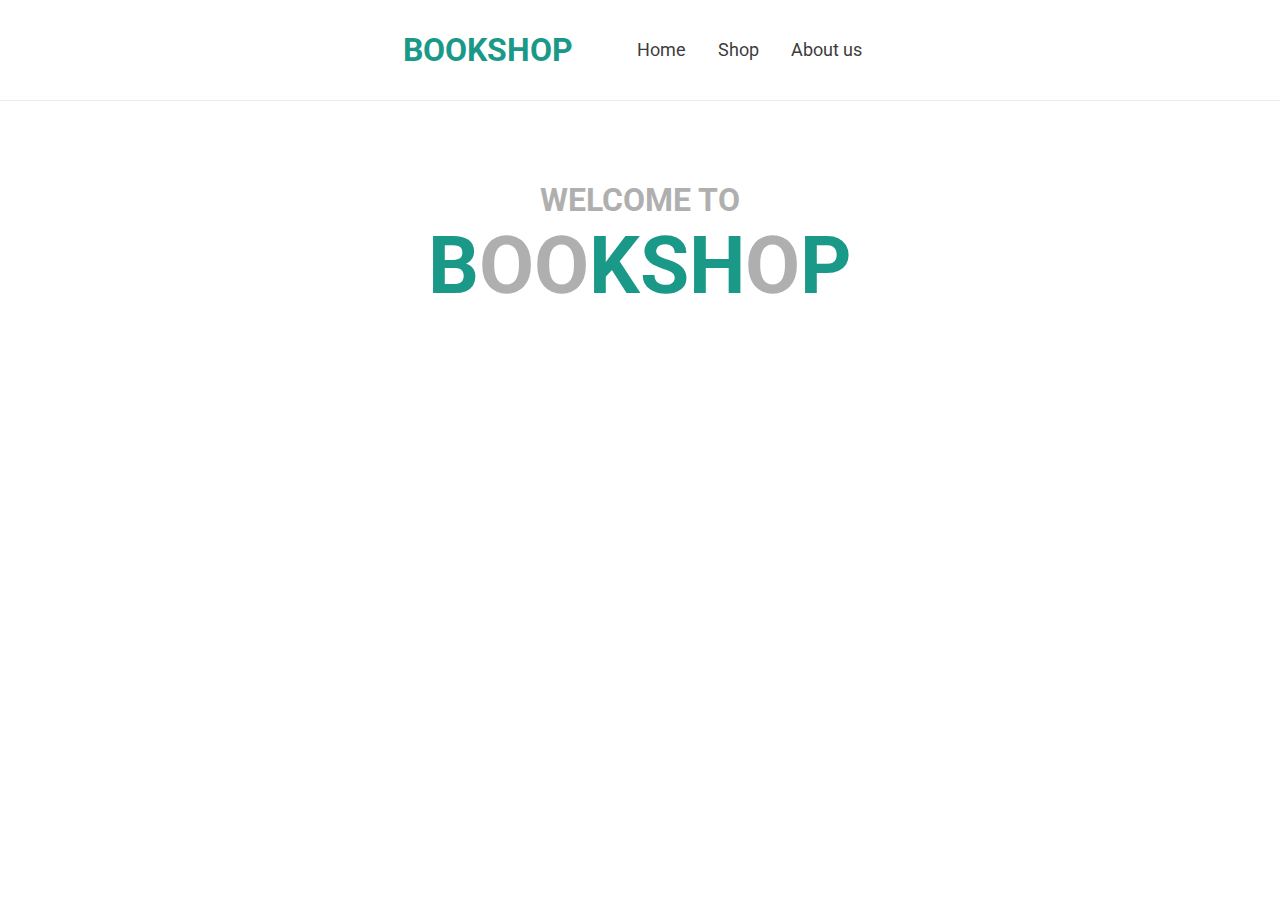
==== apps/books/index.html @ aebb48cb "axios added" ====
<html lang="en">
<head>
    <meta charset="UTF-8">
    <meta name="viewport" content="width=device-width, initial-scale=1.0">
    <title>Books</title>
    <link rel="stylesheet" href="css/main.css">
    <link href="https://fonts.googleapis.com/css2?family=Roboto&display=swap" rel="stylesheet">
</head>
<body>
    <div id="app">

    </div>
    
    <script type="module" src="js/services/utilService.js"></script>
    <script type="module" src="js/main.js"></script>
    <script src="lib/axios.js"></script>
    <script src="lib/vue.js"></script>
    <script src="lib/vue-router.js"></script>
</body>
</html>
---- apps/books/css/main.css ----
* {
    box-sizing: border-box;
    margin: 0;
    padding: 0;
    font-family: 'Roboto', sans-serif;
}

.container {
    max-width: 1200px;
}

.book-app {
    margin: 1rem auto;
}

.books-list {
    text-align: center;
}

.books-list ul {
    display: flex;
    flex-wrap: wrap;
    justify-content: center;
}

.books-list ul li {
    list-style: none;
}

.book-preview {
    border: 1px solid rgb(225, 225, 225);
    border-radius: 5px;
    margin: 1rem;
    padding: 5px;
    cursor: pointer;
    display: flex;
    flex-direction: column;
    justify-content: space-between;
    align-items: center;
    text-align: center;
}

.book-preview img {
    width: 200px;
    height: 200px;
    object-fit: cover;
    padding: 1rem;
}

.book-details {
    display: flex;
    flex-direction: column;
    justify-content: center;
    align-items: center;
    max-width: 500px;
    text-align: center;
    margin: auto;
}

.book-details>* {
    padding: 10px;
}

.sale {
    color: green;
}

.expensive {
    color: red;
}

.book-filter {
    text-align: center;
    display: flex;
    align-items: center;
    justify-content: center;
    background-color: rgb(240, 240, 240);
}

.book-filter>* {
    margin: 1rem;
}

.about-page {
    max-width: 1200px;
    text-align: center;
    margin: auto;
}

.about-page>* {
    padding: 1rem;
    margin: 1rem;
}

/*  */

.app-header {
    border-bottom: 1px solid rgb(235, 235, 235);
    display:flex;
    align-items: center;
}

.app-header h1 {
    color: rgb(27, 153, 136)
}

.nav-container {
    display: flex;
    max-width: 1200px;
    margin: auto;
    align-items: center;

}

.nav-container nav {
    display: Flex;
    
    align-items: center;
    margin-left: 3rem;
    height: 100px;
}

.nav-container nav a {
    padding: 1rem;
    color: rgb(60, 60, 60);
    font-size: 1.1rem;
    text-decoration: none;
    transition: 0.3s;
}

.nav-container nav a:hover {
    color: rgb(27, 153, 136);
}

.home-page {
    max-width: 1200px;
    display: flex;
    justify-content: center;
    align-items: center;
    margin: 5rem auto;
    flex-direction: column;
}

.home-page h1 .char {
    color: rgb(27, 153, 136);
    font-size: 5rem;
    ;
}

.intro {
    text-align: center;
}

.intro h1 {
    font-size: 2rem;
    color: rgb(175, 175, 175);
}

.letter {
    color: rgb(175, 175, 175);
    ;
}

.user-review {
    border: 1px solid gray;
    list-style: none;
    margin: 1rem;
}

.user-review>* {
    display: flex;
    flex-direction: column;
    align-items: flex-start;
    margin: 1rem;
}

.google-search{
    display: flex;
    justify-content: center;
    flex-direction: column;
    margin:auto;
    align-items: center;
}
.google-search li{
    display:Flex;
    justify-content: space-between;
    width:700px;
    margin:10px;
    
}
.book-add{
    text-align:center;
    margin:2rem;
}
.book-add input{
    outline: none;
}
.user-msg{
    position: absolute;
    top:20;
    right:20;
    width:250px;
    display:flex;
    justify-content: center;
    padding:1rem;
    background-color: rgb(226, 226, 226);
    color:rgb(43, 192, 13);
}
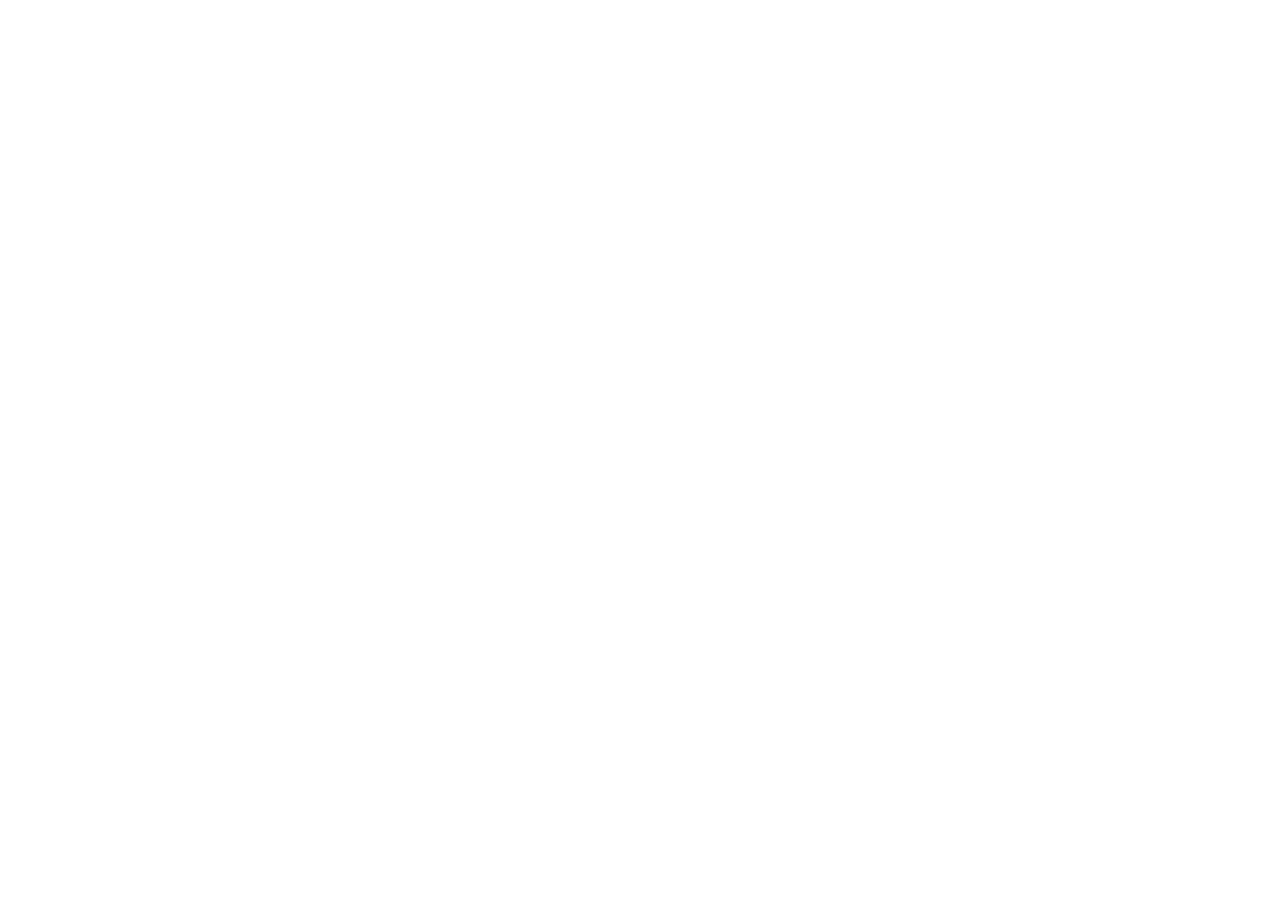
==== commit 5d7c80e3: "books app added" ====
--- a/apps/books/index.html
+++ b/apps/books/index.html
@@ -1,4 +1,4 @@
-<html lang="en">
+<!-- <html lang="en">
 <head>
     <meta charset="UTF-8">
     <meta name="viewport" content="width=device-width, initial-scale=1.0">
@@ -17,4 +17,4 @@
     <script src="lib/vue.js"></script>
     <script src="lib/vue-router.js"></script>
 </body>
-</html>
+</html> -->
--- a/apps/books/css/main.css
+++ b/apps/books/css/main.css
@@ -45,6 +45,27 @@
     height: 200px;
     object-fit: cover;
     padding: 1rem;
+    border-radius: 20px;
+}
+
+.book-preview h4{
+    color:rgb(107, 107, 107);
+}
+
+.book-preview a{
+    color:rgb(95, 95, 95);
+    text-decoration: none;
+    outline: none;
+    border:1px solid rgb(118, 118, 118);
+    border-radius: 5px;
+    padding:3px 20px 3px 20px;
+    margin:1rem;
+    transition: 0.3s;
+}
+.book-preview a:hover{
+    background-color: rgb(201, 201, 201);
+    border:1px solid  rgb(201, 201, 201);
+    color:white;
 }
 
 .book-details {
@@ -75,6 +96,14 @@
     align-items: center;
     justify-content: center;
     background-color: rgb(240, 240, 240);
+    border-radius: 5px;
+    color:gray;
+}
+.book-filter input{
+    border:1px solid rgb(196, 196, 196);
+    border-radius: 5px;
+    outline: none;
+    padding:3px;
 }
 
 .book-filter>* {
@@ -205,4 +234,94 @@
     padding:1rem;
     background-color: rgb(226, 226, 226);
     color:rgb(43, 192, 13);
+}
+
+.book-add input{
+    border:none;
+    border-bottom:1px solid rgb(194, 194, 194);
+    font-size:1rem;
+    width:300px;
+}
+.book-add button{
+    border:none;
+    height:25px;
+    width:100px;
+    border-radius:5px;
+    cursor: pointer;
+    margin-left:1rem;
+    transition: 0.3s;
+    background-color: rgb(177, 177, 177);
+    outline:none;
+}
+.book-add button:hoveR{
+    background-color: gray;
+}
+.book-add .addbook{
+    width:50px;
+    color:rgb(87, 87, 87);
+    background-color: white;;
+}
+.book-add .addbook:hover{
+    background-color: #fff;
+    color:rgb(186, 186, 186);
+}
+.google-search  li{
+    border-bottom:1px solid rgb(218, 218, 218);
+    font-size:12px;
+    width:420px
+}
+.google-search{
+    display:flex;
+    align-items: center;
+    justify-content: center;
+}
+
+.book-details button{
+    border:none;
+    padding:5px 20px 5px 20px;
+    margin:1rem;
+    outline: none;
+    cursor: pointer;
+    border-radius: 5px;
+    transition: 0.3s;
+}
+.book-details a{
+    text-decoration: none;
+}
+
+.book-details button:hover{
+    background-color: gray;
+    color:white;
+}
+.book-details h1{
+    font-size:1.5rem;
+}
+
+.book-review form{
+    display: flex;
+    flex-direction: column;
+    margin:1rem;
+    justify-content: center;
+    align-items: center;
+}
+
+.book-review form > * {
+    margin:.5rem;
+}
+
+@media(max-width:495px){
+    .book-filter{
+        flex-direction: column;
+        height:200px;
+    }
+    .book-add > *{
+        margin:1rem;
+    }
+    .book-add input{
+        width:200px;
+        font-size: 14px;
+    }
+    .book-details textarea{
+        width:200px;
+    }
 }